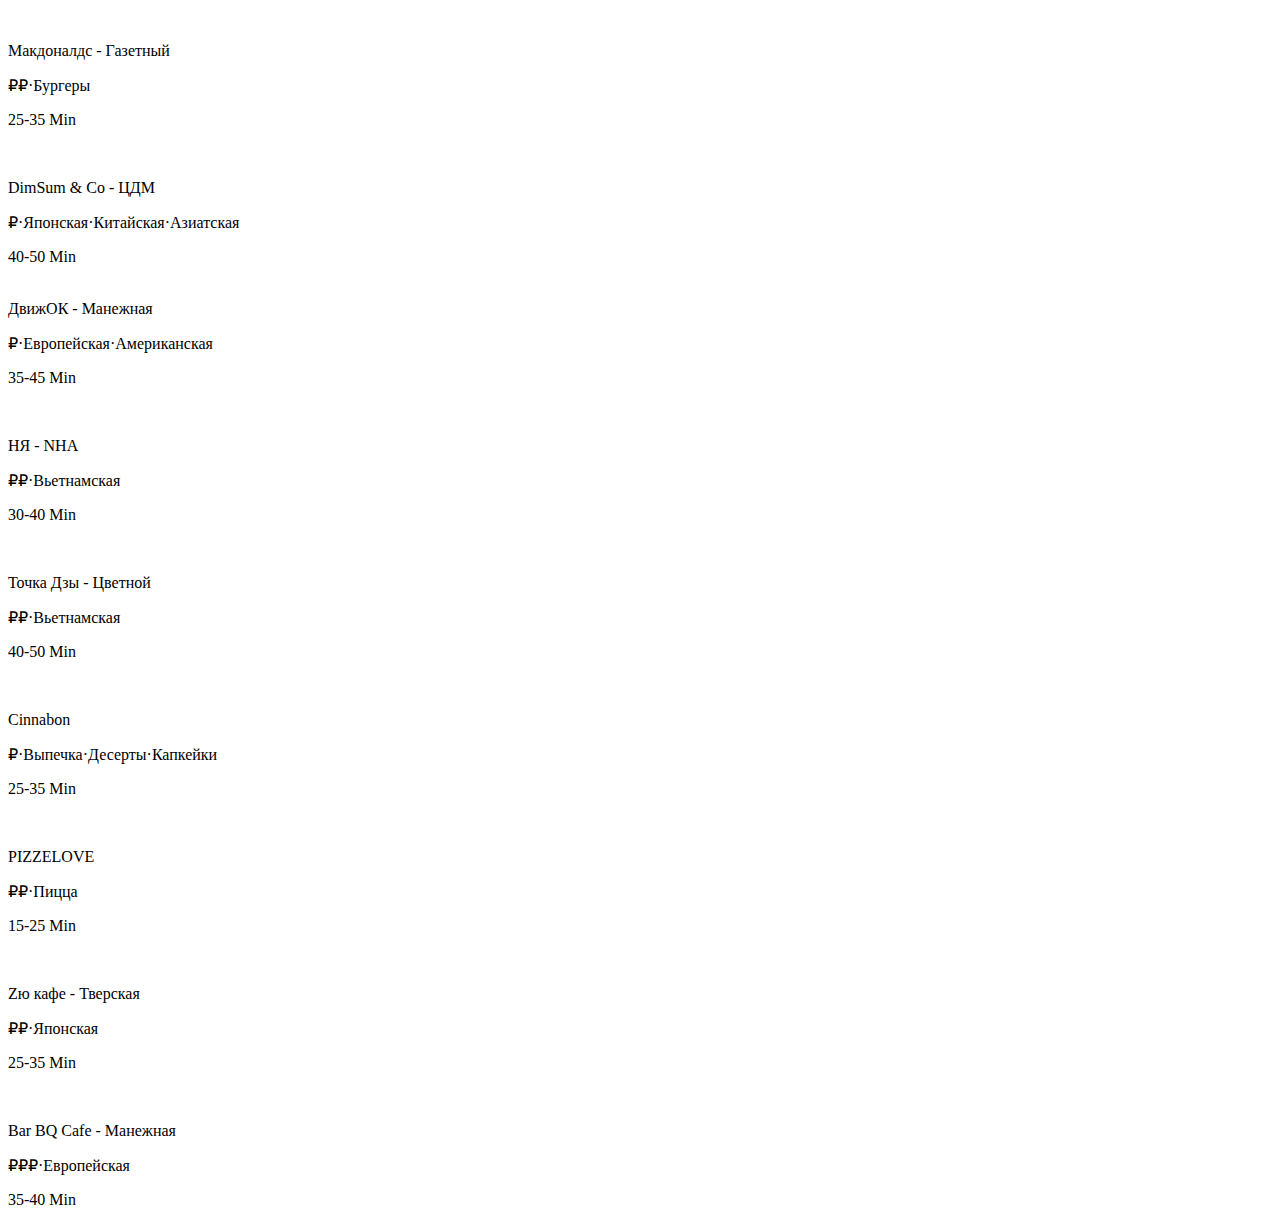
==== index.html @ 1c9a37dc "Update index.html" ====
<!DOCTYPE html>
<html lang="en">
<head>
    <meta charset="UTF-8">
    <title>Title</title>
    <link rel="stylesheet" href="style.css" type="text/css"/>
    <link rel="stylesheet" href="https://unpkg.com/flexboxgrid2@7.2.1/flexboxgrid2.css">
</head>
<body>
<div class="">
    <div class="header"/>
        <div class="row">
        <div class="food-card col-lg-4 col-sm-6 col-xs-12">
            <img class="food-img"  src="https://s3-alpha-sig.figma.com/img/5e16/8518/66f1d3abd4940a817c788c541e9fbeb3?Expires=1597622400&Signature=TKaY7NqO6DaxtiVGBDZ3kzvjU6fy5a1j~BJTIKXzJYtGZUPdqeFdw6RNiqTZmxlRXkXC17KSdrm6BSIKw~0uuuh9F6C0Tv6-Wcy47Pc-08O4WvrP-ZzkygV6bx-7LQepsts5DCD3p4uwjppL~ET4ldA6EjlCKkaDobEbQ5FFj84LxhENaKwRiUKsMjDWJ3kV9CJtye9sQrwQ8YvKjqkcRC3TMZw04sVV-~jsYNaEVaTZMCLcZZumbaIg7ogBWCthniO~NYUuTE~G-q4DFWrOnLaHvxItpsIw80Ssz7rZDJ5lqM47PhxXG0O3rvXnZ6UQxB9VxPjale3ReW5RCQgzJg__&Key-Pair-Id=APKAINTVSUGEWH5XD5UA" alt="">
            <p class="name">Макдоналдс - Газетный</p>
            <p class="cost">₽₽·Бургеры</p>
            <p class="time">25-35 Min</p>
        </div>
        <div class="food-card col-lg-4 col-sm-6 col-xs-12">
            <img class="food-img"  src="https://s3-alpha-sig.figma.com/img/f68f/d639/d6cbe90533884dd7cfe6649222111bfa?Expires=1597622400&Signature=V41OOsN6ekrLENWFqM9EXOux53pmto5CipITmDvnkUc1RIMP0hHfBMCVjMJ0wTrmc7Gdm-LwFjDNxtrJg1MPqhRyvs1qM-i1Iugcgk2awDSvf7oHwvx0dRVI9AAdzb1SVqkBok6eLbdXmI90ZqzNo9Qz~Tl-qE403nisGoGmnIYIm-KqbERQPiYDid5eYoYSwmeULx-PZnahb2MLHyqhWNoSNnyabmzb5KTkkXzxKYZV4voK12ZiUiMlM8Id-hQMfvrihO0Z52axh27i2r1qH55Ifv3HuPwh-yfw3B~G~Q9gqUWGorgUtpFhr0OaNJlxf11qZ7ya6Fk50EFK~klQNA__&Key-Pair-Id=APKAINTVSUGEWH5XD5UA" alt="">
            <p class="name">DimSum & Co - ЦДМ</p>
            <p class="cost">₽·Японская·Китайская·Азиатская </p>
            <p class="time"></p>40-50 Min</div>
        <div class="food-card col-lg-4 col-sm-6 col-xs-12">
            <img class="food-img"  src="https://s3-alpha-sig.figma.com/img/85df/27c2/a074eb38c8ee48f65c4d05cff31d07ae?Expires=1597622400&Signature=gaZby0AkKD5zkBud-deqyRWIholb~5k34C7rb6NosLRhHZ9bOkn4AqaCKeqgDFJI6u5zocjU7gssTjBWFP2Li0yJ5z-9yWysascRFbw8nyMVB4PYtMRNrehUr4EhGxr7fjl8jCCzQTKMR-ZRfb-b0~bGhNmJqCshSx2e1lK0nRptMo4-h1bT2eVuIrXwWZd4wbL62i9X-CQWK72SAD-UKNYkE3trJSB47y0kChGbmnt6niVoTXRGqSak42dHwwNlOi~mjIfMSGSP23b86QSaTiz4gj~A~Mhq-1qI7TLE6IEOX~ATo~dOkwF3nMfKHFwEcPgwDyPjwY0aB-Z0hjZwwg__&Key-Pair-Id=APKAINTVSUGEWH5XD5UA" alt="">
            <p class="name">ДвижОК - Манежная</p>
            <p class="cost">₽·Европейская·Американская</p>
            <p class="time">35-45 Min</p></div>
        <div class="food-card col-lg-4 col-sm-6 col-xs-12">
            <img class="food-img"  src="https://s3-alpha-sig.figma.com/img/f728/ad2b/b170f9a27e7164c221721bfc87422d65?Expires=1597622400&Signature=IwLrXPFwkan4j~ByuorhGRE0ELoAmSjPFNeNQ7onwoQEb5tXzbuEFAqVBSbarcPQr0IM-~jtQ5CcSLgAl~Gr47nNcWnI5~FqwD~pnhMlLNmJwKCRaTbQXKyWvjD8~wjMVF8bhy8fSFwTJ1Ntr238XlS~fGUorluFYFhe~0MapqaWLyBK3xp0abx5sSH70qcu8i46JIPydvHT67BbhAnyGG0-GcmixxyZeNqYGxlyaUaPAUA9~CHsEl2L2vW9pALY-ijUkL4xNxsY3YDRKimypUcyGoco1qWxuU9rJBPXajSYRDpGJu6hHbkBeDopoHriInRH8JZokOf4Olsbmb0oUA__&Key-Pair-Id=APKAINTVSUGEWH5XD5UA" alt="">
            <p class="name">НЯ - NHA</p>
            <p class="cost">₽₽·Вьетнамская</p>
            <p class="time">30-40 Min</p></div>
        <div class="food-card col-lg-4 col-sm-6 col-xs-12">
            <img class="food-img"  src="https://s3-alpha-sig.figma.com/img/e74c/b08d/e7ec2190e9f85dd38530ebb6f2d7d0d0?Expires=1597622400&Signature=[base64]~hf-wtOGcy7iyrI2~p2m-Fd-50tAL8V3rf6IdMveMJRRSuQcbQtWvUvpg1550brZApLfQSjGePqUBWWX8w__&Key-Pair-Id=APKAINTVSUGEWH5XD5UA" alt="">
            <p class="name">Точка Дзы - Цветной</p>
            <p class="cost">₽₽·Вьетнамская</p>
            <p class="time">40-50 Min</p></div>
        <div class="food-card col-lg-4 col-sm-6 col-xs-12">
            <img class="food-img"  src="https://s3-alpha-sig.figma.com/img/5c6b/8fb4/4c21b22e642a13f62c4b2e98649ec2c9?Expires=1597622400&Signature=WYyJ9tnD8ZnQamqtpj4QKURrkSA3v~[base64]~k9sMWXmL3FJfBr2hsGGpvLctSbFmJ~3deBbozIWzjLXOoFyBB7hoqTqAkATpwwU~fuxECo7LhclFryoKc-SkB7A__&Key-Pair-Id=APKAINTVSUGEWH5XD5UA" alt="">
            <p class="name">Cinnabon</p>
            <p class="cost">₽·Выпечка·Десерты·Капкейки</p>
            <p class="time">25-35 Min</p></div>
        <div class="food-card col-lg-4 col-sm-6 col-xs-12">
            <img class="food-img"  src="https://s3-alpha-sig.figma.com/img/1c92/c4f6/10ed1555ec1226afbb7ebc94743721e9?Expires=1597622400&Signature=GqmPmQ6vGMsb2jf8p9uHo0vXePgM7jqOrDo0h~AchqLqJoyfB8tnFqDvPP9pyeZPBAxEBTFffjgzIgbMMHT5pf-u~1WbWin7uRPafsK~qO4pOqnh4u5KhX-iXqlitKpqb03HjGXaNhKZtQ7TxVVQsCGXsJOpwW4TDqBljBqq1rFt3tTJYY4Ps~tOO6KVjI0VcARL0tgMIEXT~H5BM3LANdBfQVIYs9Q6SdapGVCsibVp8FciK-3xeEIiHasUXZOY3mHo11uxyDd8bJw75gzt8e160O3klPwhy0cGBv-b99Fpcb5HxbGGlV50i~6TCo1FDsH2eIMLDsQsXcPBCDBixQ__&Key-Pair-Id=APKAINTVSUGEWH5XD5UA" alt="">
            <p class="name">PIZZELOVE</p>
            <p class="cost">₽₽·Пицца</p>
            <p class="time">15-25 Min</p></div>
        <div class="food-card col-lg-4 col-sm-6 col-xs-12">
            <img class="food-img"  src="https://s3-alpha-sig.figma.com/img/5f57/fa5f/ee56bc8525b3a87273ebcaaef0d7793e?Expires=1597622400&Signature=ICEhoJUfbx-EJXRrVYCtnI80cYtqRIBGEBgU9yVMqQXkQDR07bV9QmzdP-OmluOmcTFwdsthIcg4rDtWUAxTIyJgbxdXIwAwKSmWR-Rb-W4-6v2TYWn~lSQ95EeVsk0vK0wAve2OOc33JyIWEMpqPRun7vNbKaFMbgv6uLu8o2mrepRjvkq~zJCK67udx6EDknNX689A7zyGSweZPhbpl4Vb63okBjhKRHKCqNQXtZ5xw99POpUxaEcYBCa9KFoYcIzLVex8eDE0ZXxyGotRJEDH4DSN15HO7V4G48gYHuNKrMJ2LhUD-iDcl80N-8NkC2vR9eWtlbLYg6Ybppy8fw__&Key-Pair-Id=APKAINTVSUGEWH5XD5UA" alt="">
            <p class="name">Zю кафе - Тверская</p>
            <p class="cost">₽₽·Японская</p>
            <p class="time">25-35 Min</p></div>
        <div class="food-card col-lg-4 col-sm-6 col-xs-12">
            <img class="food-img"  src="https://s3-alpha-sig.figma.com/img/0b8c/5c46/ca4a31f783e1a79e2b56b3218a4dc177?Expires=1597622400&Signature=V1bO94XMMtpJF7mih~t~HeKk5a3n934x0yRA7xpwaddq1Q8PmfKBHAeAmtJlSXTL8qQtVL81vGNShH11rgPksmGW6-0BnvX7fJyNTpj9yIjud4BllCM2HwsthkwZjMEsIlGiUeyTqb1iJXSQcEKjTNGtH~rwdD~RRbmZ-o-1ZxFzkJ-atk~IJ1lmFGU2C3TPdcaEcZbNHhGVCAyyEMuNf6aNxQWgndCDDVD~2Ci6BQM057HSqaVubj03mOHA76ARQer9TfIjaAKO2nKw06naS2moH1l9Nkd0Qtx2saRGqo9fv3h4pPzLtwaZ8mO-O2ax9Vo3havIjHPcZlte2tj5qQ__&Key-Pair-Id=APKAINTVSUGEWH5XD5UA" alt="">
            <p class="name">Bar BQ Cafe - Манежная</p>
            <p class="cost">₽₽₽·Европейская</p>
            <p class="time">35-40 Min</p></div>
    </div>

    <div class="footer col-xs-12"></div>
</div>
</body>
</html>
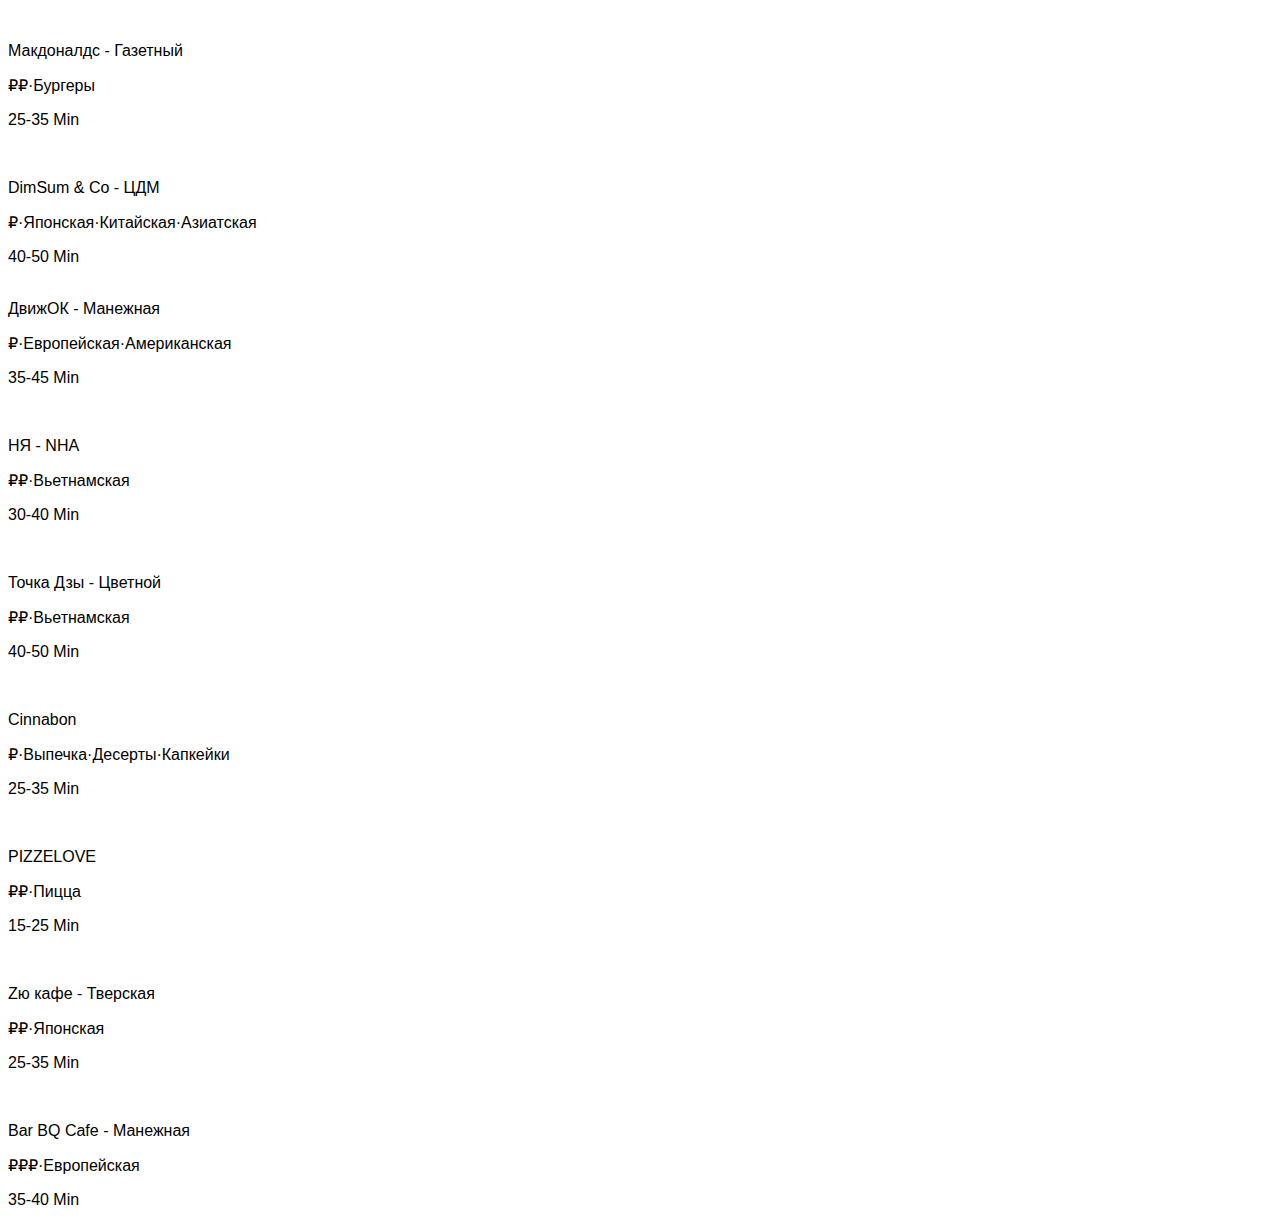
==== commit f814d40f: "add stylesheet" ====
--- a/index.html
+++ b/index.html
@@ -7,8 +7,7 @@
     <link rel="stylesheet" href="https://unpkg.com/flexboxgrid2@7.2.1/flexboxgrid2.css">
 </head>
 <body>
-<div class="">
-    <div class="header"/>
+    <div class="header"></div>
         <div class="row">
         <div class="food-card col-lg-4 col-sm-6 col-xs-12">
             <img class="food-img"  src="https://s3-alpha-sig.figma.com/img/5e16/8518/66f1d3abd4940a817c788c541e9fbeb3?Expires=1597622400&Signature=TKaY7NqO6DaxtiVGBDZ3kzvjU6fy5a1j~BJTIKXzJYtGZUPdqeFdw6RNiqTZmxlRXkXC17KSdrm6BSIKw~0uuuh9F6C0Tv6-Wcy47Pc-08O4WvrP-ZzkygV6bx-7LQepsts5DCD3p4uwjppL~ET4ldA6EjlCKkaDobEbQ5FFj84LxhENaKwRiUKsMjDWJ3kV9CJtye9sQrwQ8YvKjqkcRC3TMZw04sVV-~jsYNaEVaTZMCLcZZumbaIg7ogBWCthniO~NYUuTE~G-q4DFWrOnLaHvxItpsIw80Ssz7rZDJ5lqM47PhxXG0O3rvXnZ6UQxB9VxPjale3ReW5RCQgzJg__&Key-Pair-Id=APKAINTVSUGEWH5XD5UA" alt="">
@@ -59,6 +58,5 @@
     </div>
 
     <div class="footer col-xs-12"></div>
-</div>
 </body>
 </html>
--- a/style.css
+++ b/style.css
@@ -0,0 +1,9 @@
+body{
+    font-family: Roboto, sans-serif;
+    font-style: normal;
+    font-weight: normal;
+    font-size: 16px;
+}
+.food-img{
+    max-width: 100%;
+}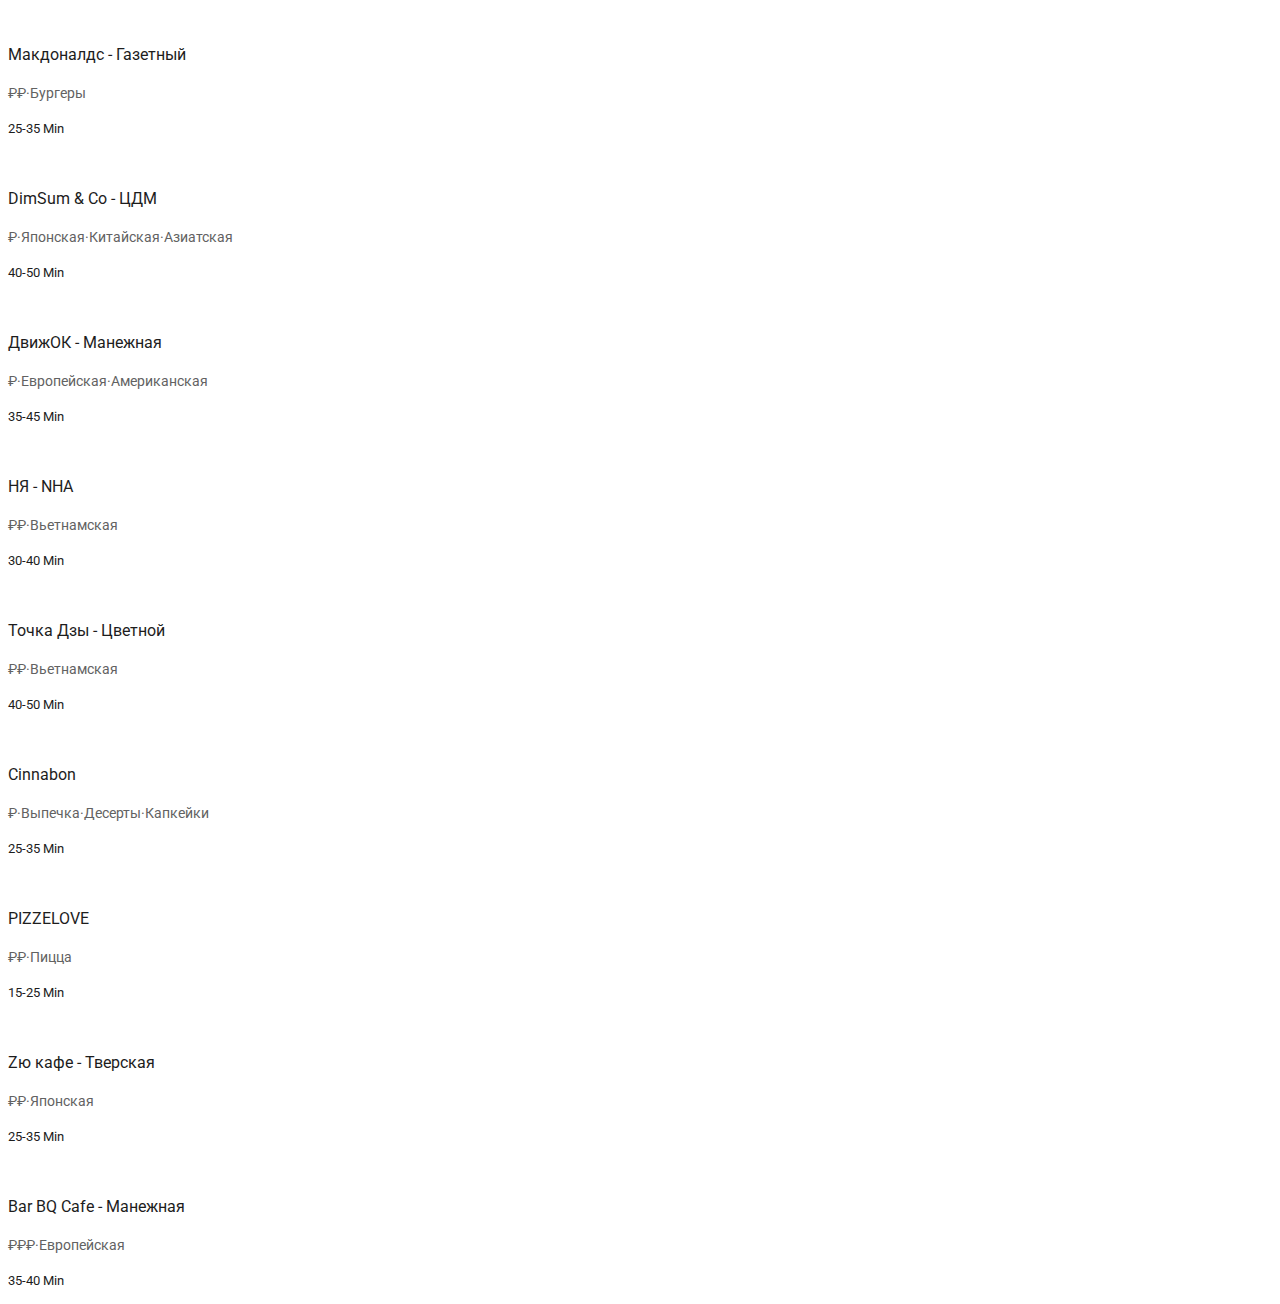
==== commit a9a445b2: "add stylesheet" ====
--- a/index.html
+++ b/index.html
@@ -5,6 +5,7 @@
     <title>Title</title>
     <link rel="stylesheet" href="style.css" type="text/css"/>
     <link rel="stylesheet" href="https://unpkg.com/flexboxgrid2@7.2.1/flexboxgrid2.css">
+    <link href="https://fonts.googleapis.com/css2?family=Roboto&display=swap" rel="stylesheet">
 </head>
 <body>
     <div class="header"></div>
@@ -19,7 +20,7 @@
             <img class="food-img"  src="https://s3-alpha-sig.figma.com/img/f68f/d639/d6cbe90533884dd7cfe6649222111bfa?Expires=1597622400&Signature=V41OOsN6ekrLENWFqM9EXOux53pmto5CipITmDvnkUc1RIMP0hHfBMCVjMJ0wTrmc7Gdm-LwFjDNxtrJg1MPqhRyvs1qM-i1Iugcgk2awDSvf7oHwvx0dRVI9AAdzb1SVqkBok6eLbdXmI90ZqzNo9Qz~Tl-qE403nisGoGmnIYIm-KqbERQPiYDid5eYoYSwmeULx-PZnahb2MLHyqhWNoSNnyabmzb5KTkkXzxKYZV4voK12ZiUiMlM8Id-hQMfvrihO0Z52axh27i2r1qH55Ifv3HuPwh-yfw3B~G~Q9gqUWGorgUtpFhr0OaNJlxf11qZ7ya6Fk50EFK~klQNA__&Key-Pair-Id=APKAINTVSUGEWH5XD5UA" alt="">
             <p class="name">DimSum & Co - ЦДМ</p>
             <p class="cost">₽·Японская·Китайская·Азиатская </p>
-            <p class="time"></p>40-50 Min</div>
+            <p class="time">40-50 Min</p></div>
         <div class="food-card col-lg-4 col-sm-6 col-xs-12">
             <img class="food-img"  src="https://s3-alpha-sig.figma.com/img/85df/27c2/a074eb38c8ee48f65c4d05cff31d07ae?Expires=1597622400&Signature=gaZby0AkKD5zkBud-deqyRWIholb~5k34C7rb6NosLRhHZ9bOkn4AqaCKeqgDFJI6u5zocjU7gssTjBWFP2Li0yJ5z-9yWysascRFbw8nyMVB4PYtMRNrehUr4EhGxr7fjl8jCCzQTKMR-ZRfb-b0~bGhNmJqCshSx2e1lK0nRptMo4-h1bT2eVuIrXwWZd4wbL62i9X-CQWK72SAD-UKNYkE3trJSB47y0kChGbmnt6niVoTXRGqSak42dHwwNlOi~mjIfMSGSP23b86QSaTiz4gj~A~Mhq-1qI7TLE6IEOX~ATo~dOkwF3nMfKHFwEcPgwDyPjwY0aB-Z0hjZwwg__&Key-Pair-Id=APKAINTVSUGEWH5XD5UA" alt="">
             <p class="name">ДвижОК - Манежная</p>
--- a/style.css
+++ b/style.css
@@ -1,8 +1,23 @@
 body{
-    font-family: Roboto, sans-serif;
+
+    font-family: 'Roboto', sans-serif;
     font-style: normal;
     font-weight: normal;
     font-size: 16px;
+    color: #1D1D1D;
+}
+.name{
+    font-size: 16px;
+    line-height: 24px;
+}
+.cost{
+    font-size: 14px;
+    line-height: 21px;
+    color: #626262;
+}
+.time{
+    font-size: 13px;
+    line-height: 21px;
 }
 .food-img{
     max-width: 100%;
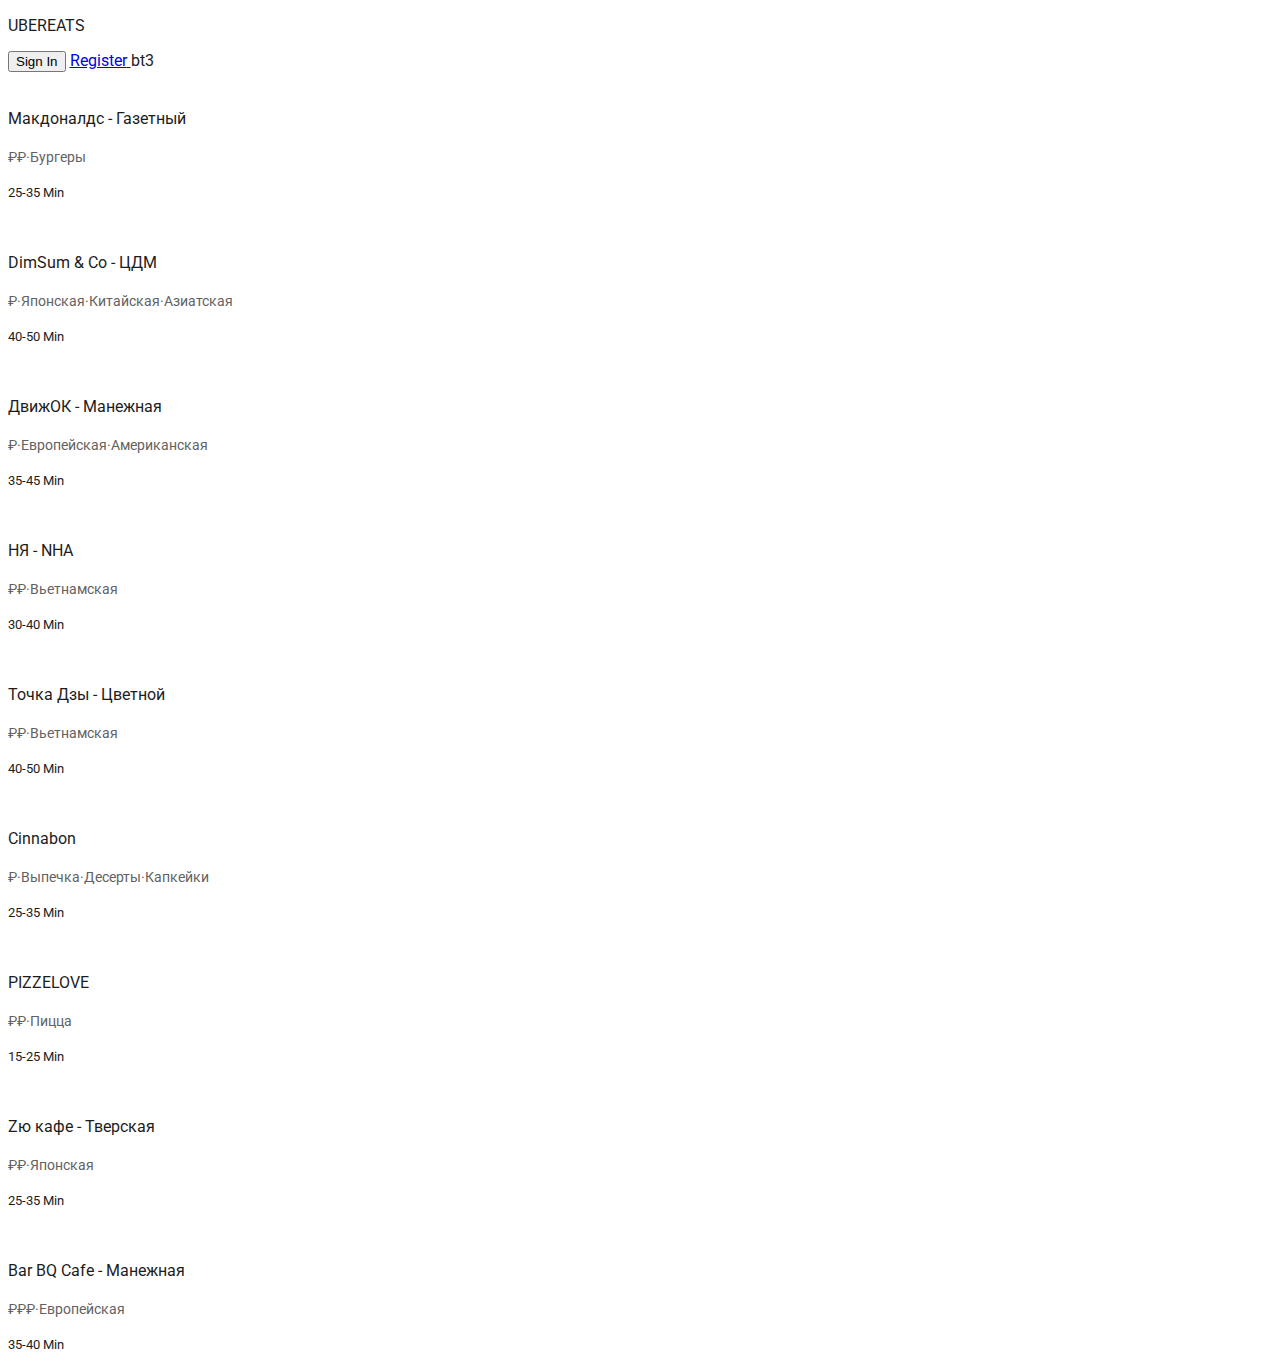
==== commit bedf9b91: "add header" ====
--- a/index.html
+++ b/index.html
@@ -8,7 +8,26 @@
     <link href="https://fonts.googleapis.com/css2?family=Roboto&display=swap" rel="stylesheet">
 </head>
 <body>
-    <div class="header"></div>
+    <div class="header row">
+        <p class="title col-sm-3 col-xs-6">UBEREATS</p>
+        <div class="address row center-lg start-sm end-xs">
+
+        </div>
+
+        <div class="button-container col-sm-3 col-xs-6">
+            <button class="button">
+                <span>Sign In</span>
+            </button>
+            <a class="button" href="#">
+                <span>Register</span>
+            </a>
+            <a class="button"> bt3</a>
+        </div>
+        <div class="searchline row">
+
+        </div>
+    </div>
+
         <div class="row">
         <div class="food-card col-lg-4 col-sm-6 col-xs-12">
             <img class="food-img"  src="https://s3-alpha-sig.figma.com/img/5e16/8518/66f1d3abd4940a817c788c541e9fbeb3?Expires=1597622400&Signature=TKaY7NqO6DaxtiVGBDZ3kzvjU6fy5a1j~BJTIKXzJYtGZUPdqeFdw6RNiqTZmxlRXkXC17KSdrm6BSIKw~0uuuh9F6C0Tv6-Wcy47Pc-08O4WvrP-ZzkygV6bx-7LQepsts5DCD3p4uwjppL~ET4ldA6EjlCKkaDobEbQ5FFj84LxhENaKwRiUKsMjDWJ3kV9CJtye9sQrwQ8YvKjqkcRC3TMZw04sVV-~jsYNaEVaTZMCLcZZumbaIg7ogBWCthniO~NYUuTE~G-q4DFWrOnLaHvxItpsIw80Ssz7rZDJ5lqM47PhxXG0O3rvXnZ6UQxB9VxPjale3ReW5RCQgzJg__&Key-Pair-Id=APKAINTVSUGEWH5XD5UA" alt="">
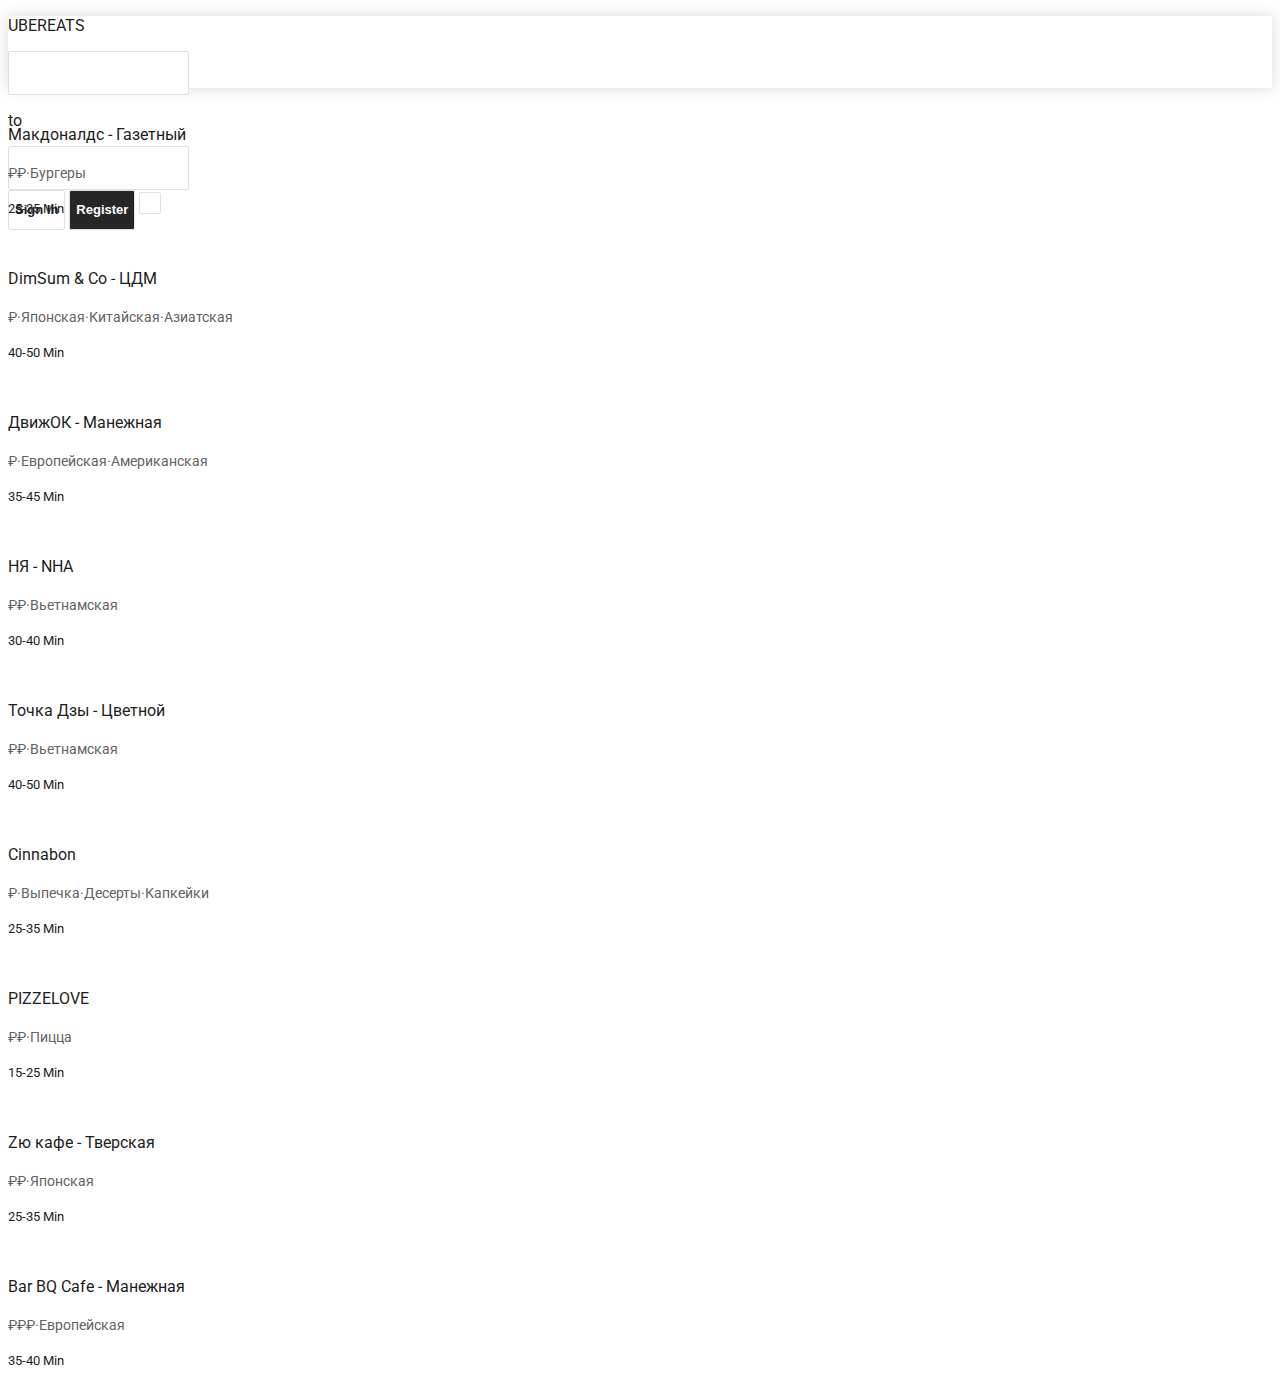
==== commit 700f079b: "working on the header" ====
--- a/index.html
+++ b/index.html
@@ -10,18 +10,24 @@
 <body>
     <div class="header row">
         <p class="title col-sm-3 col-xs-6">UBEREATS</p>
-        <div class="address row center-lg start-sm end-xs">
-
+        <div class="address">
+            <label>
+                <input type="text" class="button col-xs-2" id="time">
+            </label>
+            <p>to</p>
+            <label>
+            <input type="text" class="button col-xs-7" id="address">
+            </label>
         </div>
 
-        <div class="button-container col-sm-3 col-xs-6">
+        <div class="button-container  col-sm-4 col-xs-6">
             <button class="button">
                 <span>Sign In</span>
             </button>
-            <a class="button" href="#">
+            <button class="button" id="register">
                 <span>Register</span>
-            </a>
-            <a class="button"> bt3</a>
+            </button>
+            <a class="button" id="shopping-basket" href="#"> </a>
         </div>
         <div class="searchline row">
 
--- a/style.css
+++ b/style.css
@@ -21,4 +21,35 @@
 }
 .food-img{
     max-width: 100%;
+}
+.header{
+    height: 72px;
+    box-shadow: 0 0 16px
+    rgba(38, 38, 38, 0.16)
+}
+.button{
+
+    border: 1px solid #E0E0E0;
+    border-radius: 2px;
+    height: 40px;
+    background-color: white;
+    text-align: center;
+    text-decoration: none;
+    font-weight: 600;
+    font-size: 13px;
+    line-height: 24px;
+    display: inline-flex;
+    align-items: center;
+    color: #1D1D1D;
+    /*margin: auto 20px;*/
+}
+#register{
+
+    background: #262626;
+    color: #FFFFFF;
+}
+#shopping-basket{
+    background-image: url("https://images.app.goo.gl/k6X6B12eQ7fu57S77");
+    height: 20px;
+    width: 20px;
 }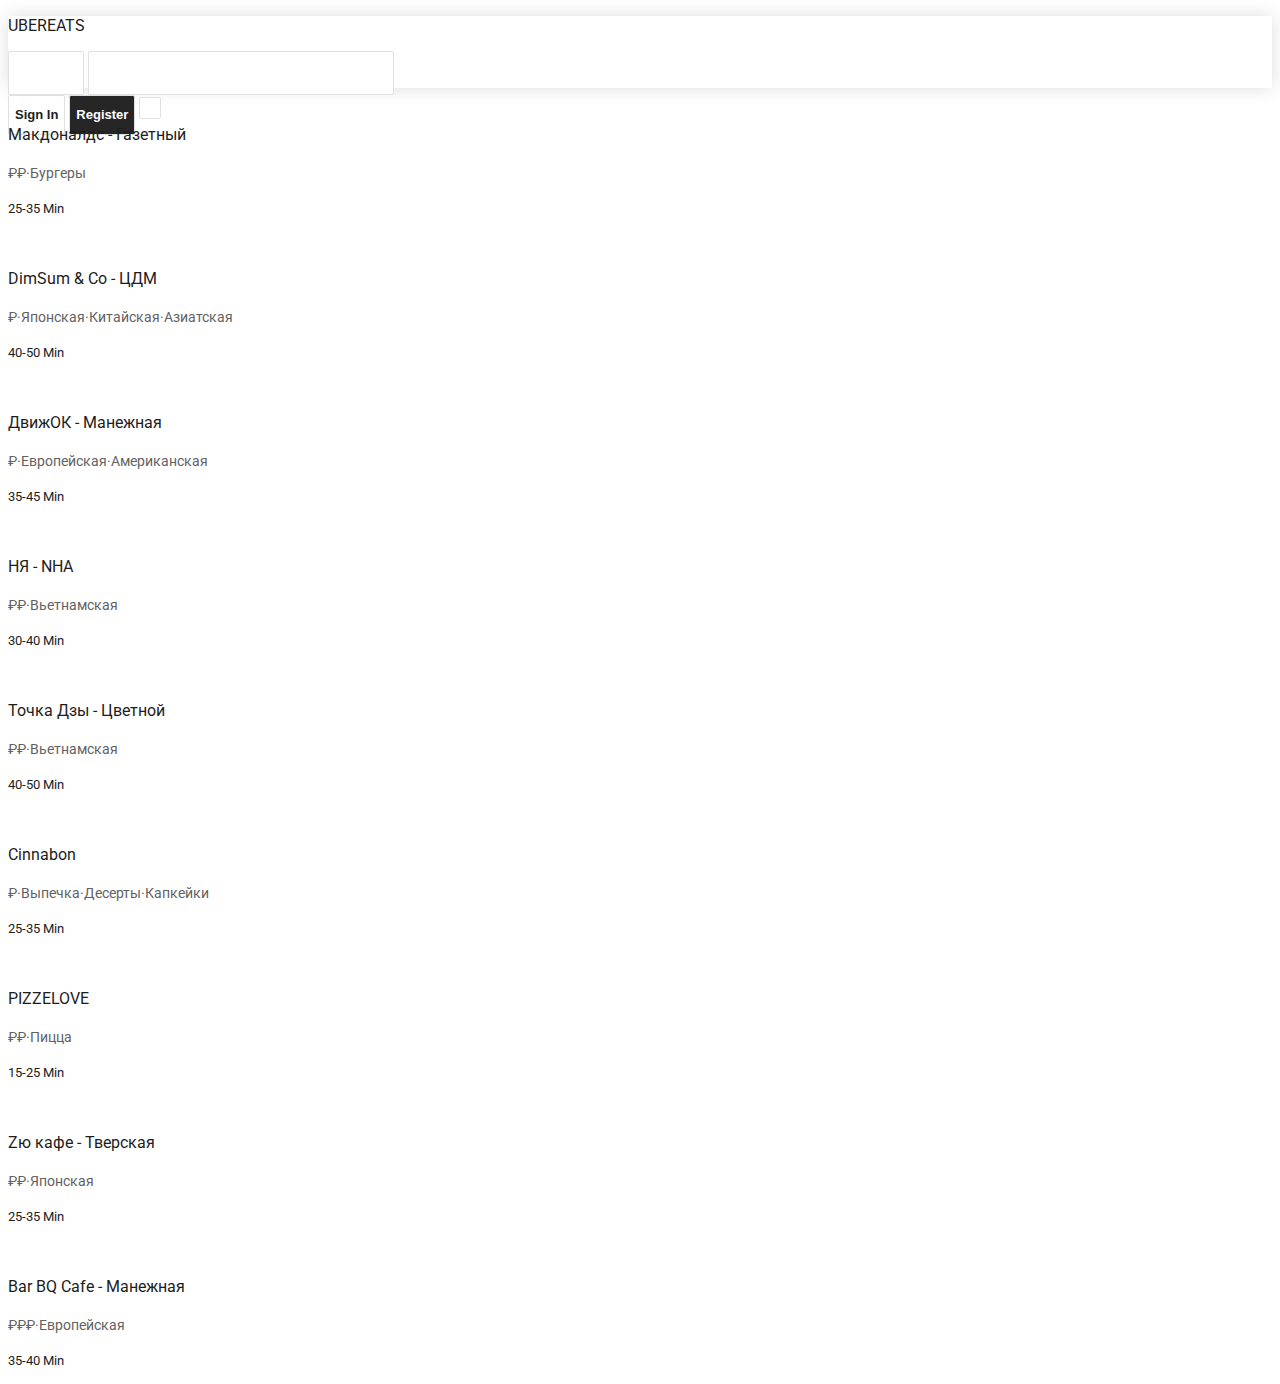
==== commit db60cfac: "working on header" ====
--- a/index.html
+++ b/index.html
@@ -8,19 +8,18 @@
     <link href="https://fonts.googleapis.com/css2?family=Roboto&display=swap" rel="stylesheet">
 </head>
 <body>
-    <div class="header row">
-        <p class="title col-sm-3 col-xs-6">UBEREATS</p>
-        <div class="address">
+    <div class="header row around-lg between-xs">
+        <p class="title col-sm-1 col-xs-5">UBEREATS</p>
+        <div class="location col-lg-5 col-sm-4 hidden-xs">
             <label>
-                <input type="text" class="button col-xs-2" id="time">
+                <input type="text" class="button " id="time">
             </label>
-            <p>to</p>
             <label>
-            <input type="text" class="button col-xs-7" id="address">
+            <input type="text" class="button " id="address">
             </label>
         </div>
 
-        <div class="button-container  col-sm-4 col-xs-6">
+        <div class="button-container  col-sm-2 col-xs-5">
             <button class="button">
                 <span>Sign In</span>
             </button>
@@ -34,7 +33,7 @@
         </div>
     </div>
 
-        <div class="row">
+        <div class="row ">
         <div class="food-card col-lg-4 col-sm-6 col-xs-12">
             <img class="food-img"  src="https://s3-alpha-sig.figma.com/img/5e16/8518/66f1d3abd4940a817c788c541e9fbeb3?Expires=1597622400&Signature=TKaY7NqO6DaxtiVGBDZ3kzvjU6fy5a1j~BJTIKXzJYtGZUPdqeFdw6RNiqTZmxlRXkXC17KSdrm6BSIKw~0uuuh9F6C0Tv6-Wcy47Pc-08O4WvrP-ZzkygV6bx-7LQepsts5DCD3p4uwjppL~ET4ldA6EjlCKkaDobEbQ5FFj84LxhENaKwRiUKsMjDWJ3kV9CJtye9sQrwQ8YvKjqkcRC3TMZw04sVV-~jsYNaEVaTZMCLcZZumbaIg7ogBWCthniO~NYUuTE~G-q4DFWrOnLaHvxItpsIw80Ssz7rZDJ5lqM47PhxXG0O3rvXnZ6UQxB9VxPjale3ReW5RCQgzJg__&Key-Pair-Id=APKAINTVSUGEWH5XD5UA" alt="">
             <p class="name">Макдоналдс - Газетный</p>
--- a/style.css
+++ b/style.css
@@ -27,12 +27,13 @@
     box-shadow: 0 0 16px
     rgba(38, 38, 38, 0.16)
 }
+
 .button{
 
     border: 1px solid #E0E0E0;
     border-radius: 2px;
     height: 40px;
-    background-color: white;
+     background-color: white;
     text-align: center;
     text-decoration: none;
     font-weight: 600;
@@ -52,4 +53,12 @@
     background-image: url("https://images.app.goo.gl/k6X6B12eQ7fu57S77");
     height: 20px;
     width: 20px;
+}
+#time{
+    width: 20%;
+    max-width: 70px;
+}
+#address{
+    width: 60%;
+    max-width: 300px;
 }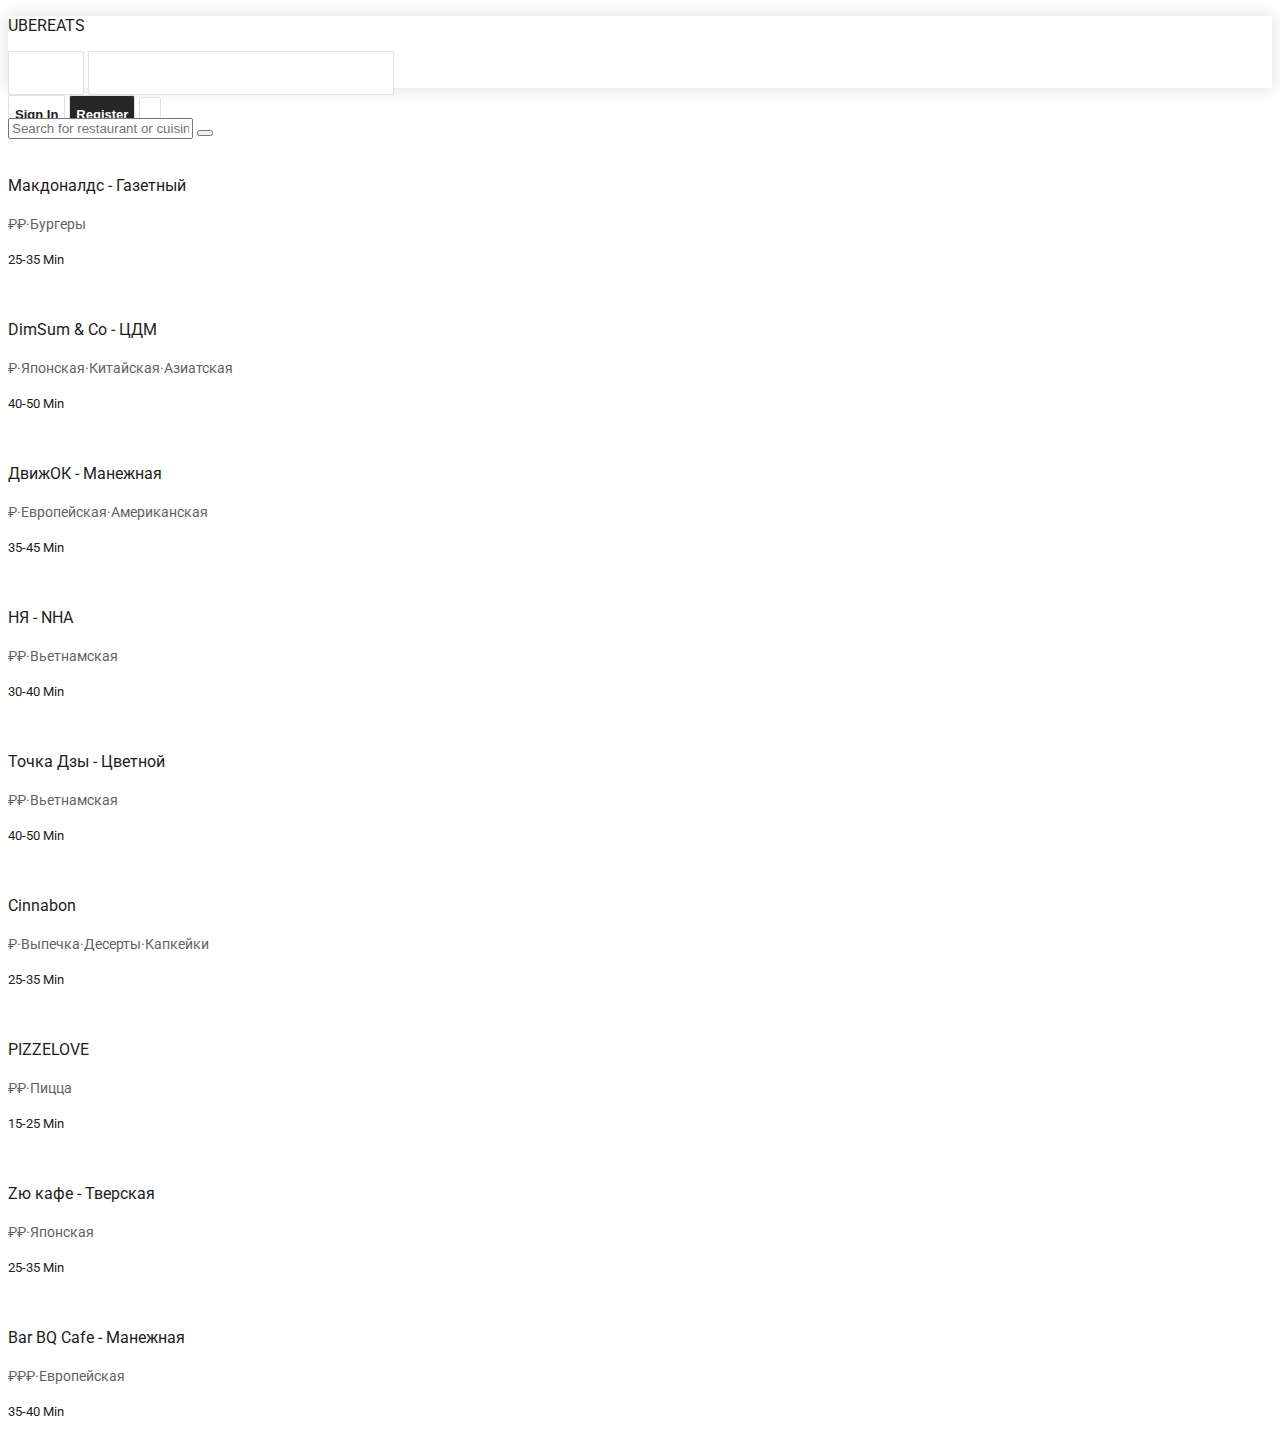
==== commit b291fbe2: "working on header" ====
--- a/index.html
+++ b/index.html
@@ -28,9 +28,19 @@
             </button>
             <a class="button" id="shopping-basket" href="#"> </a>
         </div>
-        <div class="searchline row">
+
+    </div>
+    <div class="searchline row">
+        <div id="search">
+            <form>
+                <label>
+                    <input type="text" placeholder="Search for restaurant or cuisine">
+                </label>
+                <button type="submit"></button>
+            </form>
 
         </div>
+
     </div>
 
         <div class="row ">
--- a/style.css
+++ b/style.css
@@ -23,9 +23,11 @@
     max-width: 100%;
 }
 .header{
+    display: block;
+    margin-bottom: 30px;
     height: 72px;
     box-shadow: 0 0 16px
-    rgba(38, 38, 38, 0.16)
+    rgba(38, 38, 38, 0.16);
 }
 
 .button{
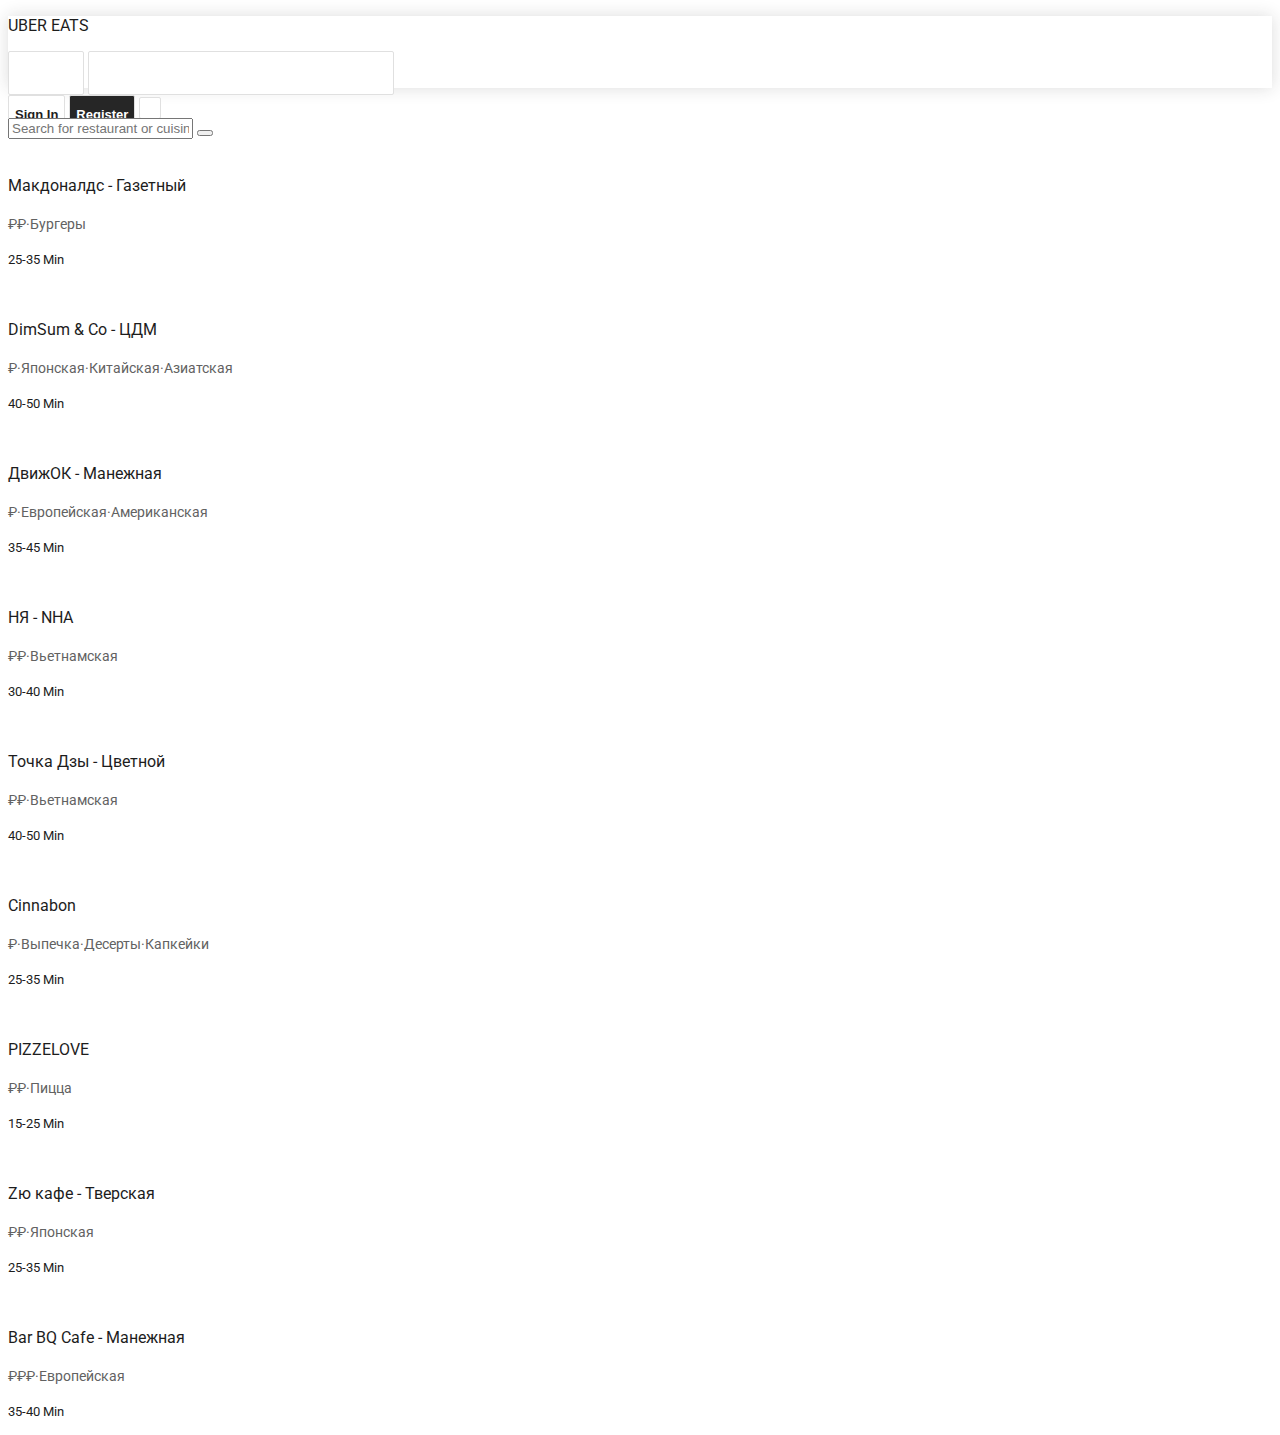
==== commit f9c16729: "working on header" ====
--- a/index.html
+++ b/index.html
@@ -9,7 +9,7 @@
 </head>
 <body>
     <div class="header row around-lg between-xs">
-        <p class="title col-sm-1 col-xs-5">UBEREATS</p>
+        <p class="title col-sm-1 col-xs-5">UBER EATS</p>
         <div class="location col-lg-5 col-sm-4 hidden-xs">
             <label>
                 <input type="text" class="button " id="time">
